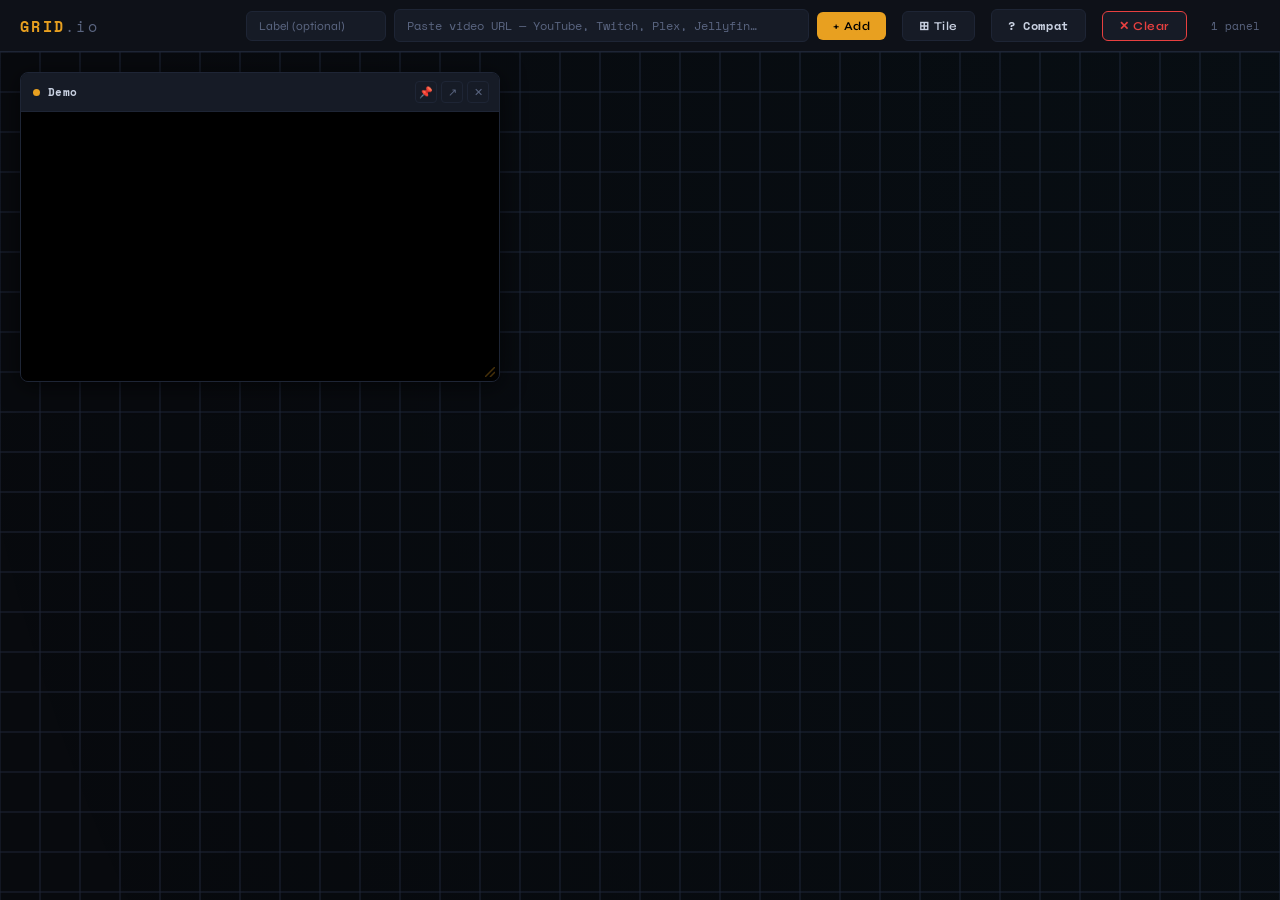
==== multi-video-board.html @ 3116aa8d "first commit" ====
<!DOCTYPE html>
<html lang="en">

<head>
  <meta charset="UTF-8" />
  <meta name="viewport" content="width=device-width, initial-scale=1.0" />
  <title>GRID — Multi-Video Board</title>
  <link rel="stylesheet" href="multi-video-board.css" />
</head>

<body>

  <!-- TOP BAR -->
  <div id="topbar">
    <div id="logo">GRID<span>.io</span></div>

    <div id="add-form">
      <input id="title-input" type="text" placeholder="Label (optional)" autocomplete="off" />
      <input id="url-input" type="text" placeholder="Paste video URL — YouTube, Twitch, Plex, Jellyfin…"
        autocomplete="off" />
      <button class="btn btn-accent" onclick="addPanel()">+ Add</button>
    </div>

    <button class="btn btn-ghost" onclick="tileAll()" title="Arrange all panels in a grid">⊞ Tile</button>
    <button class="btn btn-ghost" id="help-btn" onclick="toggleHelp()">? Compat</button>
    <button class="btn btn-ghost" onclick="clearAll()" style="color:var(--danger);border-color:var(--danger);">✕
      Clear</button>
    <div id="panel-count">0 panels</div>
  </div>

  <!-- HELP PANEL -->
  <div id="help-panel">
    <h3>Embedding Compatibility</h3>

    <div class="row">
      <div>
        <div class="service-name">YouTube</div>
        <div class="note">Auto-converted to embed URL.</div>
      </div>
      <span class="badge badge-ok">✓ Works</span>
    </div>
    <div class="row">
      <div>
        <div class="service-name">Twitch</div>
        <div class="note">Use: twitch.tv/videos/ID</div>
      </div>
      <span class="badge badge-ok">✓ Works</span>
    </div>
    <div class="row">
      <div>
        <div class="service-name">Plex</div>
        <div class="note">Use the embed/share URL from Plex.</div>
      </div>
      <span class="badge badge-ok">✓ Works</span>
    </div>
    <div class="row">
      <div>
        <div class="service-name">Jellyfin</div>
        <div class="note">Use your server's /web/ URL.</div>
      </div>
      <span class="badge badge-ok">✓ Works</span>
    </div>
    <div class="row">
      <div>
        <div class="service-name">Vimeo</div>
        <div class="note">Auto-converted to embed URL.</div>
      </div>
      <span class="badge badge-ok">✓ Works</span>
    </div>
    <div class="row">
      <div>
        <div class="service-name">Dailymotion</div>
        <div class="note">Auto-converted to embed URL.</div>
      </div>
      <span class="badge badge-ok">✓ Works</span>
    </div>
    <div class="row">
      <div>
        <div class="service-name">Netflix</div>
        <div class="note">Blocks all iframe embedding by design (X-Frame-Options).</div>
      </div>
      <span class="badge badge-no">✗ Blocked</span>
    </div>
    <div class="row">
      <div>
        <div class="service-name">Disney+</div>
        <div class="note">Blocks all iframe embedding.</div>
      </div>
      <span class="badge badge-no">✗ Blocked</span>
    </div>
    <div class="row">
      <div>
        <div class="service-name">Hulu</div>
        <div class="note">Blocks all iframe embedding.</div>
      </div>
      <span class="badge badge-no">✗ Blocked</span>
    </div>
    <div class="row">
      <div>
        <div class="service-name">Amazon Prime</div>
        <div class="note">Blocks all iframe embedding.</div>
      </div>
      <span class="badge badge-no">✗ Blocked</span>
    </div>
    <div class="row">
      <div>
        <div class="service-name">Spotify</div>
        <div class="note">Use open.spotify.com/embed/track/...</div>
      </div>
      <span class="badge badge-ok">✓ Works</span>
    </div>

    <div class="section">
      <h3>Tips</h3>
      <div class="note" style="margin-top:8px;">
        • Drag panels by their header<br>
        • Resize from the ↘ corner handle<br>
        • YouTube &amp; Vimeo URLs are auto-converted<br>
        • Self-hosted services (Plex, Jellyfin, Emby) work great<br>
        • Any site without X-Frame-Options can be embedded
      </div>
    </div>
  </div>

  <!-- CANVAS -->
  <div id="canvas">
    <div id="canvas-inner">
      <div id="empty">
        <h2>GRID</h2>
        <p>paste a url above to start</p>
      </div>
    </div>
  </div>

  <!-- TOAST -->
  <div id="toast"></div>

  <script src="multi-video-board.js"></script>
</body>

</html>
---- multi-video-board.css ----
@import url('https://fonts.googleapis.com/css2?family=Space+Mono:wght@400;700&family=Syne:wght@400;600;800&display=swap');

*,
*::before,
*::after {
  box-sizing: border-box;
  margin: 0;
  padding: 0;
}

:root {
  --bg: #080a0e;
  --surface: #0e1118;
  --surface2: #161b26;
  --border: #1e2535;
  --border-bright: #2d3a52;
  --accent: #e8a020;
  --accent2: #20b8e8;
  --text: #c8d0e0;
  --text-dim: #5a6580;
  --danger: #e84040;
  --green: #30d080;
  --radius: 6px;
}

html,
body {
  width: 100%;
  height: 100%;
  background: var(--bg);
  color: var(--text);
  font-family: 'Syne', sans-serif;
  overflow: hidden;
}

/* ── TOP BAR ── */
#topbar {
  position: fixed;
  top: 0;
  left: 0;
  right: 0;
  height: 52px;
  background: var(--surface);
  border-bottom: 1px solid var(--border);
  display: flex;
  align-items: center;
  gap: 16px;
  padding: 0 20px;
  z-index: 1000;
  backdrop-filter: blur(8px);
}

#logo {
  font-family: 'Space Mono', monospace;
  font-weight: 700;
  font-size: 15px;
  letter-spacing: 0.15em;
  color: var(--accent);
}

#logo span {
  color: var(--text-dim);
  font-weight: 400;
}

#add-form {
  display: flex;
  align-items: center;
  gap: 8px;
  flex: 1;
  max-width: 640px;
  margin-left: auto;
}

#url-input {
  flex: 1;
  background: var(--surface2);
  border: 1px solid var(--border);
  border-radius: var(--radius);
  color: var(--text);
  font-family: 'Space Mono', monospace;
  font-size: 12px;
  padding: 7px 12px;
  outline: none;
  transition: border-color .2s;
}

#url-input:focus {
  border-color: var(--accent2);
}

#url-input::placeholder {
  color: var(--text-dim);
}

#title-input {
  width: 140px;
  background: var(--surface2);
  border: 1px solid var(--border);
  border-radius: var(--radius);
  color: var(--text);
  font-family: 'Syne', sans-serif;
  font-size: 12px;
  padding: 7px 12px;
  outline: none;
  transition: border-color .2s;
}

#title-input:focus {
  border-color: var(--accent2);
}

#title-input::placeholder {
  color: var(--text-dim);
}

.btn {
  display: inline-flex;
  align-items: center;
  gap: 6px;
  padding: 7px 16px;
  border: none;
  border-radius: var(--radius);
  font-family: 'Syne', sans-serif;
  font-size: 12px;
  font-weight: 600;
  letter-spacing: 0.05em;
  cursor: pointer;
  transition: all .15s;
}

.btn-accent {
  background: var(--accent);
  color: #000;
}

.btn-accent:hover {
  background: #f0b030;
  transform: translateY(-1px);
}

.btn-ghost {
  background: var(--surface2);
  color: var(--text);
  border: 1px solid var(--border);
}

.btn-ghost:hover {
  border-color: var(--border-bright);
  background: var(--border);
}

.btn-danger {
  background: transparent;
  color: var(--danger);
  border: 1px solid var(--danger);
}

.btn-danger:hover {
  background: var(--danger);
  color: #fff;
}

#panel-count {
  font-family: 'Space Mono', monospace;
  font-size: 11px;
  color: var(--text-dim);
  margin-left: 8px;
  white-space: nowrap;
}

/* ── CANVAS ── */
#canvas {
  position: fixed;
  top: 52px;
  left: 0;
  right: 0;
  bottom: 0;
  overflow: auto;
}

#canvas-inner {
  position: relative;
  width: 4000px;
  height: 3000px;
  background-image:
    radial-gradient(circle at 50% 0%, rgba(32, 184, 232, .04) 0%, transparent 60%),
    linear-gradient(var(--border) 1px, transparent 1px),
    linear-gradient(90deg, var(--border) 1px, transparent 1px);
  background-size: 100% 100%, 40px 40px, 40px 40px;
  background-position: 0 0, -0.5px -0.5px, -0.5px -0.5px;
}

/* ── VIDEO PANEL ── */
.vp {
  position: absolute;
  display: flex;
  flex-direction: column;
  background: var(--surface);
  border: 1px solid var(--border);
  border-radius: 8px;
  overflow: hidden;
  box-shadow: 0 4px 24px rgba(0, 0, 0, .6);
  min-width: 200px;
  min-height: 160px;
  transition: box-shadow .2s, border-color .2s;
}

.vp:hover {
  box-shadow: 0 8px 40px rgba(0, 0, 0, .8);
}

.vp.dragging {
  box-shadow: 0 16px 64px rgba(0, 0, 0, .9);
  border-color: var(--accent2);
  z-index: 500 !important;
}

.vp.resizing {
  border-color: var(--accent);
  z-index: 500 !important;
}

.vp-header {
  display: flex;
  align-items: center;
  gap: 8px;
  padding: 8px 10px 8px 12px;
  background: var(--surface2);
  border-bottom: 1px solid var(--border);
  cursor: grab;
  user-select: none;
  flex-shrink: 0;
}

.vp-header:active {
  cursor: grabbing;
}

.vp-dot {
  width: 7px;
  height: 7px;
  border-radius: 50%;
  background: var(--accent);
  flex-shrink: 0;
  animation: pulse 3s ease-in-out infinite;
}

@keyframes pulse {

  0%,
  100% {
    opacity: 1;
  }

  50% {
    opacity: .4;
  }
}

.vp-title {
  flex: 1;
  font-size: 11px;
  font-weight: 600;
  letter-spacing: 0.04em;
  color: var(--text);
  white-space: nowrap;
  overflow: hidden;
  text-overflow: ellipsis;
  font-family: 'Space Mono', monospace;
}

.vp-actions {
  display: flex;
  gap: 4px;
  flex-shrink: 0;
}

.vp-btn {
  width: 22px;
  height: 22px;
  background: none;
  border: 1px solid var(--border);
  border-radius: 4px;
  color: var(--text-dim);
  font-size: 11px;
  cursor: pointer;
  display: flex;
  align-items: center;
  justify-content: center;
  transition: all .15s;
}

.vp-btn:hover {
  background: var(--border);
  color: var(--text);
}

.vp-btn.close:hover {
  background: var(--danger);
  border-color: var(--danger);
  color: #fff;
}

.vp-body {
  flex: 1;
  position: relative;
  overflow: hidden;
  background: #000;
}

.vp-body iframe {
  width: 100%;
  height: 100%;
  border: none;
  display: block;
}

.vp-blocked {
  width: 100%;
  height: 100%;
  display: flex;
  flex-direction: column;
  align-items: center;
  justify-content: center;
  gap: 12px;
  padding: 20px;
  text-align: center;
  background: #0a0c10;
}

.vp-blocked .icon {
  font-size: 32px;
}

.vp-blocked .msg {
  font-size: 12px;
  color: var(--text-dim);
  line-height: 1.6;
}

.vp-blocked .service {
  font-family: 'Space Mono', monospace;
  color: var(--danger);
  font-size: 13px;
  font-weight: 700;
}

/* ── PINNED STATE ── */
.vp.pinned {
  border-color: var(--accent) !important;
  box-shadow: 0 0 0 1px var(--accent), 0 4px 24px rgba(232, 160, 32, .2) !important;
}

.vp.pinned .vp-header {
  cursor: default !important;
  background: rgba(232, 160, 32, .08);
}

.vp.pinned .vp-dot {
  background: var(--accent);
  animation: none;
}

.vp.pinned .vp-resize {
  display: none;
}

.vp-btn.pin.active {
  color: var(--accent);
  border-color: var(--accent);
  background: rgba(232, 160, 32, .12);
}

/* ── RESIZE HANDLE ── */
.vp-resize {
  position: absolute;
  right: 0;
  bottom: 0;
  width: 20px;
  height: 20px;
  cursor: se-resize;
  display: flex;
  align-items: flex-end;
  justify-content: flex-end;
  padding: 4px;
}

.vp-resize svg {
  opacity: .3;
  transition: opacity .2s;
}

.vp:hover .vp-resize svg {
  opacity: .7;
}

/* ── EMPTY STATE ── */
#empty {
  position: absolute;
  top: 50%;
  left: 50%;
  transform: translate(-50%, -60%);
  text-align: center;
  pointer-events: none;
  opacity: .5;
}

#empty h2 {
  font-size: 48px;
  font-weight: 800;
  color: var(--border-bright);
  letter-spacing: -0.02em;
  margin-bottom: 12px;
}

#empty p {
  font-family: 'Space Mono', monospace;
  font-size: 12px;
  color: var(--text-dim);
}

/* ── TOAST ── */
#toast {
  position: fixed;
  bottom: 24px;
  left: 50%;
  transform: translateX(-50%) translateY(80px);
  background: var(--surface2);
  border: 1px solid var(--border-bright);
  border-radius: 8px;
  padding: 10px 20px;
  font-size: 13px;
  color: var(--text);
  z-index: 2000;
  transition: transform .3s cubic-bezier(.34, 1.56, .64, 1);
  pointer-events: none;
  white-space: nowrap;
}

#toast.show {
  transform: translateX(-50%) translateY(0);
}

#toast.error {
  border-color: var(--danger);
  color: var(--danger);
}

/* ── COMPAT BADGE ── */
.badge {
  display: inline-flex;
  align-items: center;
  gap: 4px;
  padding: 2px 7px;
  border-radius: 20px;
  font-family: 'Space Mono', monospace;
  font-size: 10px;
}

.badge-ok {
  background: rgba(48, 208, 128, .12);
  color: var(--green);
  border: 1px solid rgba(48, 208, 128, .3);
}

.badge-no {
  background: rgba(232, 64, 64, .12);
  color: var(--danger);
  border: 1px solid rgba(232, 64, 64, .3);
}

/* ── HELP DRAWER ── */
#help-btn {
  margin-left: 0;
  font-family: 'Space Mono', monospace;
  font-size: 12px;
}

#help-panel {
  display: none;
  position: fixed;
  top: 52px;
  right: 0;
  width: 320px;
  height: calc(100vh - 52px);
  background: var(--surface);
  border-left: 1px solid var(--border);
  padding: 24px;
  z-index: 900;
  overflow-y: auto;
}

#help-panel.open {
  display: block;
}

#help-panel h3 {
  font-size: 14px;
  font-weight: 800;
  letter-spacing: 0.08em;
  margin-bottom: 16px;
  color: var(--accent);
  text-transform: uppercase;
}

#help-panel .row {
  display: flex;
  align-items: center;
  justify-content: space-between;
  padding: 8px 0;
  border-bottom: 1px solid var(--border);
  font-size: 12px;
}

#help-panel .service-name {
  font-family: 'Space Mono', monospace;
  font-weight: 700;
}

#help-panel .note {
  font-size: 11px;
  color: var(--text-dim);
  margin-top: 4px;
  line-height: 1.5;
}

#help-panel .section {
  margin-top: 20px;
}
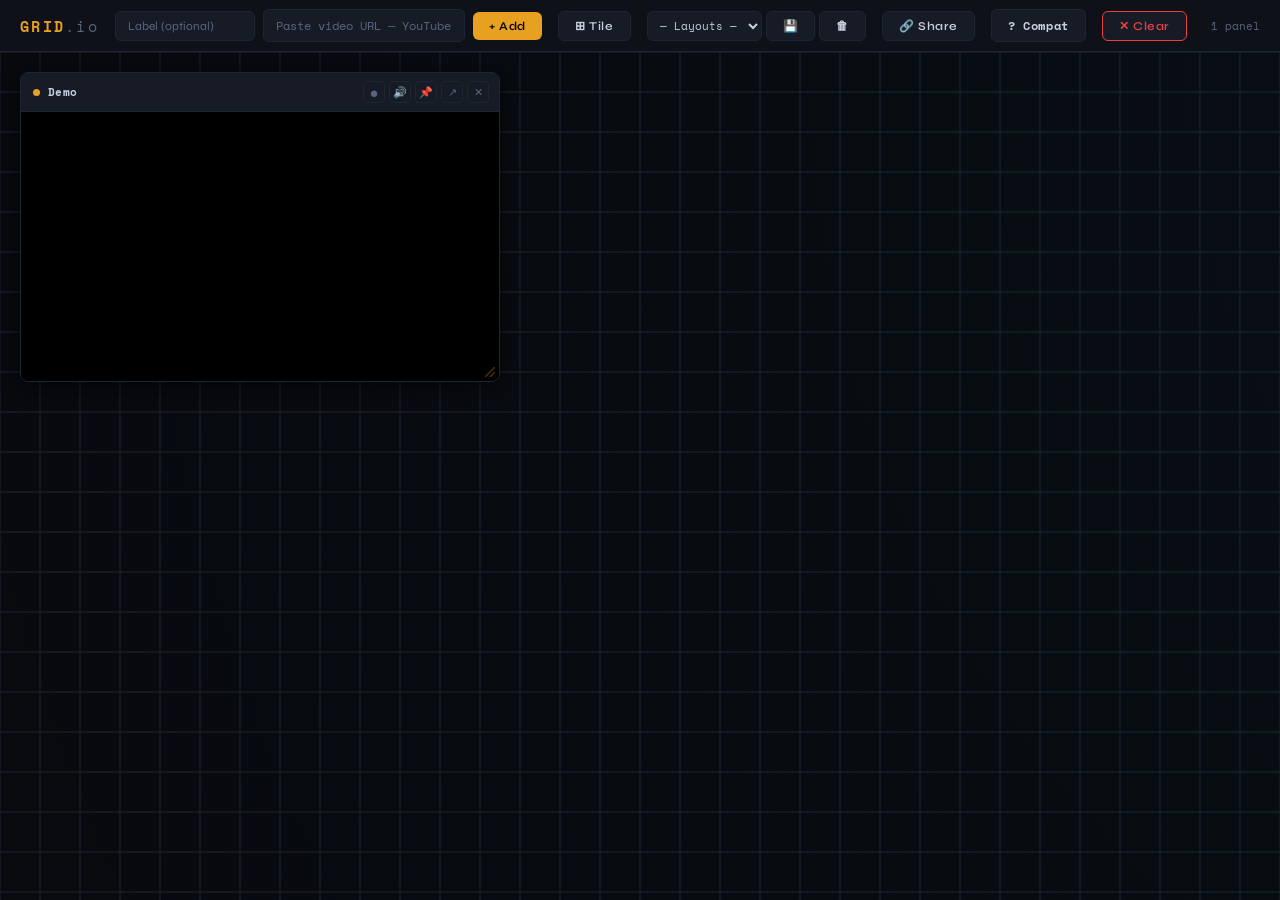
==== commit 0e8d9aec: "feat: implement named layout snapshots, shareable URLs, per-panel context menus, and touch support" ====
--- a/multi-video-board.html
+++ b/multi-video-board.html
@@ -22,6 +22,15 @@
     </div>
 
     <button class="btn btn-ghost" onclick="tileAll()" title="Arrange all panels in a grid">⊞ Tile</button>
+
+    <!-- Layouts -->
+    <div id="layouts-bar">
+      <select id="layouts-select" onchange="loadLayout(this.value)" title="Restore a saved layout"></select>
+      <button class="btn btn-ghost" onclick="saveLayout()" title="Save current board as a named layout">💾</button>
+      <button class="btn btn-ghost" onclick="deleteLayout()" title="Delete selected layout">🗑</button>
+    </div>
+
+    <button class="btn btn-ghost" onclick="shareBoard()" title="Copy shareable link to clipboard">🔗 Share</button>
     <button class="btn btn-ghost" id="help-btn" onclick="toggleHelp()">? Compat</button>
     <button class="btn btn-ghost" onclick="clearAll()" style="color:var(--danger);border-color:var(--danger);">✕
       Clear</button>
@@ -115,6 +124,9 @@
       <div class="note" style="margin-top:8px;">
         • Drag panels by their header<br>
         • Resize from the ↘ corner handle<br>
+        • Middle-click drag to pan the canvas<br>
+        • Right-click a panel for more options<br>
+        • Press <kbd>/</kbd> or <kbd>Ctrl+Enter</kbd> to focus URL input<br>
         • YouTube &amp; Vimeo URLs are auto-converted<br>
         • Self-hosted services (Plex, Jellyfin, Emby) work great<br>
         • Any site without X-Frame-Options can be embedded
@@ -135,6 +147,48 @@
   <!-- TOAST -->
   <div id="toast"></div>
 
+  <!-- CONTEXT MENU -->
+  <div id="ctx-menu">
+    <div class="ctx-item" onclick="ctxAction('duplicate')">⧉ Duplicate</div>
+    <div class="ctx-item" onclick="ctxAction('reload')">↺ Reload</div>
+    <div class="ctx-item" onclick="ctxAction('front')">⬆ Bring to Front</div>
+  </div>
+
+  <!-- LAYOUT NAME MODAL -->
+  <div id="layout-modal">
+    <div id="layout-modal-card">
+      <div id="layout-modal-title">Save Layout</div>
+      <input id="layout-name-input" type="text" placeholder="e.g. Race Day, Study Mode…" autocomplete="off" />
+      <div id="layout-modal-actions">
+        <button class="btn btn-ghost" id="layout-modal-cancel">Cancel</button>
+        <button class="btn btn-accent" id="layout-modal-save">💾 Save</button>
+      </div>
+    </div>
+  </div>
+
+  <!-- CONFIRM MODAL -->
+  <div id="confirm-modal">
+    <div id="confirm-modal-card">
+      <div id="confirm-modal-msg"></div>
+      <div id="confirm-modal-actions">
+        <button class="btn btn-ghost" id="confirm-modal-cancel">Cancel</button>
+        <button class="btn" id="confirm-modal-ok" style="background:var(--danger);color:#fff;">Delete</button>
+      </div>
+    </div>
+  </div>
+
+  <!-- SHARE LINK MODAL -->
+  <div id="share-modal">
+    <div id="share-modal-card">
+      <div id="share-modal-title">🔗 Shareable Link</div>
+      <input id="share-modal-input" type="text" readonly />
+      <div id="share-modal-actions">
+        <button class="btn btn-ghost" id="share-modal-close">Close</button>
+        <button class="btn btn-accent" id="share-modal-copy">Copy</button>
+      </div>
+    </div>
+  </div>
+
   <script src="multi-video-board.js"></script>
 </body>
 
--- a/multi-video-board.css
+++ b/multi-video-board.css
@@ -372,6 +372,12 @@
   background: rgba(232, 160, 32, .12);
 }
 
+.vp-btn.mute.active {
+  color: var(--accent2);
+  border-color: var(--accent2);
+  background: rgba(32, 184, 232, .12);
+}
+
 /* ── RESIZE HANDLE ── */
 .vp-resize {
   position: absolute;
@@ -528,3 +534,212 @@
 #help-panel .section {
   margin-top: 20px;
 }
+
+/* ── LAYOUTS BAR ── */
+#layouts-bar {
+  display: flex;
+  align-items: center;
+  gap: 4px;
+}
+
+#layouts-select {
+  background: var(--surface2);
+  border: 1px solid var(--border);
+  border-radius: var(--radius);
+  color: var(--text);
+  font-family: 'Space Mono', monospace;
+  font-size: 11px;
+  padding: 5px 8px;
+  outline: none;
+  cursor: pointer;
+  max-width: 120px;
+}
+
+#layouts-select:focus {
+  border-color: var(--accent2);
+}
+
+/* ── COLOUR TAG ── */
+.vp-btn.tag {
+  font-size: 15px;
+  line-height: 1;
+  padding: 0;
+}
+
+/* ── CONTEXT MENU ── */
+#ctx-menu {
+  display: none;
+  position: fixed;
+  z-index: 3000;
+  background: var(--surface);
+  border: 1px solid var(--border-bright);
+  border-radius: var(--radius);
+  box-shadow: 0 8px 32px rgba(0, 0, 0, .7);
+  min-width: 168px;
+  overflow: hidden;
+}
+
+#ctx-menu.open {
+  display: block;
+}
+
+.ctx-item {
+  padding: 9px 14px;
+  font-size: 12px;
+  cursor: pointer;
+  color: var(--text);
+  transition: background .1s;
+  display: flex;
+  align-items: center;
+  gap: 8px;
+}
+
+.ctx-item:hover {
+  background: var(--surface2);
+}
+
+.ctx-item.danger {
+  color: var(--danger);
+}
+
+/* ── KBD HINTS ── */
+kbd {
+  display: inline-block;
+  padding: 1px 5px;
+  border: 1px solid var(--border-bright);
+  border-radius: 3px;
+  font-family: 'Space Mono', monospace;
+  font-size: 10px;
+  background: var(--surface2);
+  color: var(--text-dim);
+}
+
+/* ── LAYOUT MODAL ── */
+#layout-modal {
+  display: none;
+  position: fixed;
+  inset: 0;
+  background: rgba(0, 0, 0, .6);
+  z-index: 4000;
+  align-items: center;
+  justify-content: center;
+  backdrop-filter: blur(3px);
+}
+
+#layout-modal.open {
+  display: flex;
+}
+
+#layout-modal-card {
+  background: var(--surface);
+  border: 1px solid var(--border-bright);
+  border-radius: 10px;
+  padding: 24px;
+  width: 320px;
+  box-shadow: 0 16px 48px rgba(0, 0, 0, .8);
+  display: flex;
+  flex-direction: column;
+  gap: 16px;
+}
+
+#layout-modal-title {
+  font-size: 14px;
+  font-weight: 800;
+  letter-spacing: 0.06em;
+  color: var(--accent);
+  text-transform: uppercase;
+}
+
+#layout-name-input {
+  background: var(--surface2);
+  border: 1px solid var(--border);
+  border-radius: var(--radius);
+  color: var(--text);
+  font-family: 'Syne', sans-serif;
+  font-size: 13px;
+  padding: 8px 12px;
+  outline: none;
+  width: 100%;
+  transition: border-color .2s;
+}
+
+#layout-name-input:focus {
+  border-color: var(--accent2);
+}
+
+#layout-name-input::placeholder {
+  color: var(--text-dim);
+}
+
+#layout-modal-actions {
+  display: flex;
+  gap: 8px;
+  justify-content: flex-end;
+}
+
+/* ── CONFIRM MODAL ── */
+#confirm-modal,
+#share-modal {
+  display: none;
+  position: fixed;
+  inset: 0;
+  background: rgba(0, 0, 0, .6);
+  z-index: 4000;
+  align-items: center;
+  justify-content: center;
+  backdrop-filter: blur(3px);
+}
+
+#confirm-modal.open,
+#share-modal.open {
+  display: flex;
+}
+
+#confirm-modal-card,
+#share-modal-card {
+  background: var(--surface);
+  border: 1px solid var(--border-bright);
+  border-radius: 10px;
+  padding: 24px;
+  width: 320px;
+  box-shadow: 0 16px 48px rgba(0, 0, 0, .8);
+  display: flex;
+  flex-direction: column;
+  gap: 16px;
+}
+
+#confirm-modal-msg {
+  font-size: 13px;
+  line-height: 1.6;
+  color: var(--text);
+}
+
+#confirm-modal-actions,
+#share-modal-actions {
+  display: flex;
+  gap: 8px;
+  justify-content: flex-end;
+}
+
+/* ── SHARE MODAL ── */
+#share-modal-title {
+  font-size: 14px;
+  font-weight: 800;
+  letter-spacing: 0.06em;
+  color: var(--accent);
+  text-transform: uppercase;
+}
+
+#share-modal-input {
+  background: var(--surface2);
+  border: 1px solid var(--border);
+  border-radius: var(--radius);
+  color: var(--text-dim);
+  font-family: 'Space Mono', monospace;
+  font-size: 11px;
+  padding: 8px 12px;
+  outline: none;
+  width: 100%;
+  cursor: text;
+  user-select: all;
+}
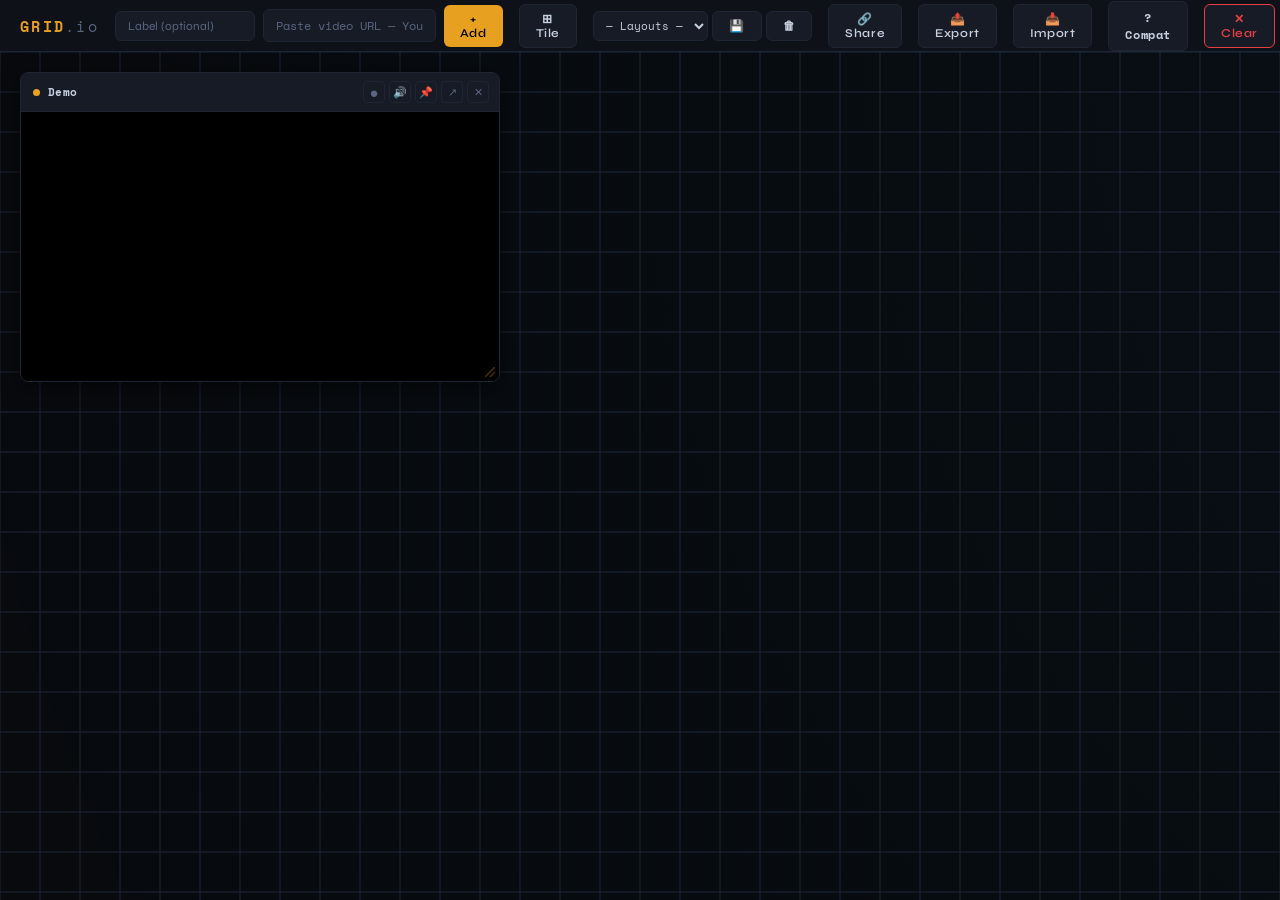
==== commit 2c7bd048: "feat: implement board export to self-contained HTML and support for importing JSON/HTML layouts" ====
--- a/multi-video-board.html
+++ b/multi-video-board.html
@@ -31,6 +31,10 @@
     </div>
 
     <button class="btn btn-ghost" onclick="shareBoard()" title="Copy shareable link to clipboard">🔗 Share</button>
+    <button class="btn btn-ghost" onclick="exportHTML()" title="Download a self-contained HTML snapshot">📤
+      Export</button>
+    <button class="btn btn-ghost" onclick="importBoard()" title="Import a previously exported board (.html or .json)">📥
+      Import</button>
     <button class="btn btn-ghost" id="help-btn" onclick="toggleHelp()">? Compat</button>
     <button class="btn btn-ghost" onclick="clearAll()" style="color:var(--danger);border-color:var(--danger);">✕
       Clear</button>
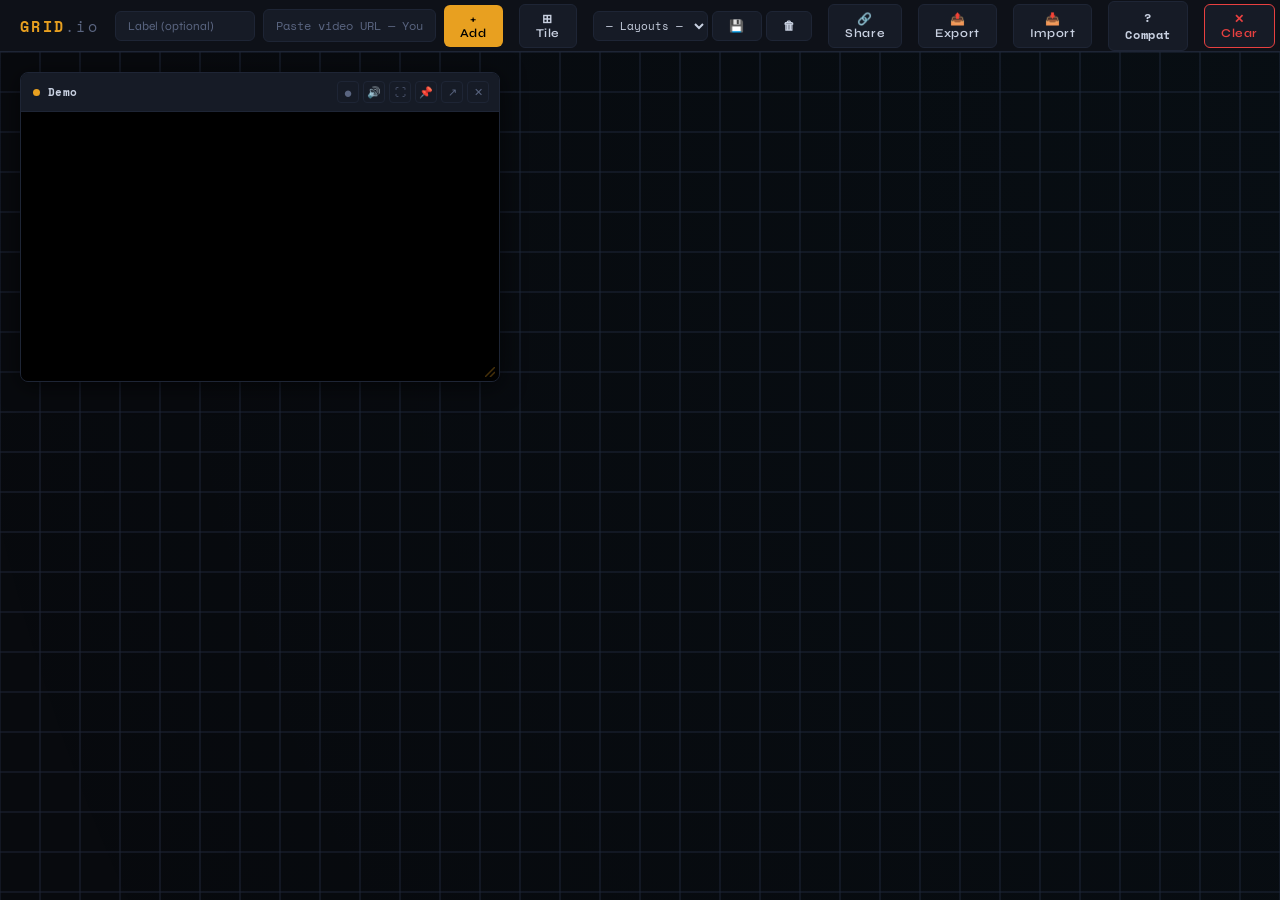
==== commit b5b39ebe: "feat: add TikTok embed support with dynamic auto-resizing and improve HTML export data serialization" ====
--- a/multi-video-board.html
+++ b/multi-video-board.html
@@ -119,6 +119,13 @@
       <div>
         <div class="service-name">Spotify</div>
         <div class="note">Use open.spotify.com/embed/track/...</div>
+      </div>
+      <span class="badge badge-ok">✓ Works</span>
+    </div>
+    <div class="row">
+      <div>
+        <div class="service-name">TikTok</div>
+        <div class="note">Auto-converted to embed URL. Use tiktok.com/@user/video/ID. Note: blocked by Microsoft Edge's tracking prevention — works in Chrome/Firefox.</div>
       </div>
       <span class="badge badge-ok">✓ Works</span>
     </div>
--- a/multi-video-board.css
+++ b/multi-video-board.css
@@ -378,6 +378,18 @@
   background: rgba(32, 184, 232, .12);
 }
 
+/* ── FOCUSED STATE ── */
+.vp.focused {
+  z-index: 9999 !important;
+  border-radius: 0;
+  border: none;
+  box-shadow: 0 24px 64px rgba(0, 0, 0, .9) !important;
+}
+
+.vp.focused .vp-resize {
+  display: none !important;
+}
+
 /* ── RESIZE HANDLE ── */
 .vp-resize {
   position: absolute;
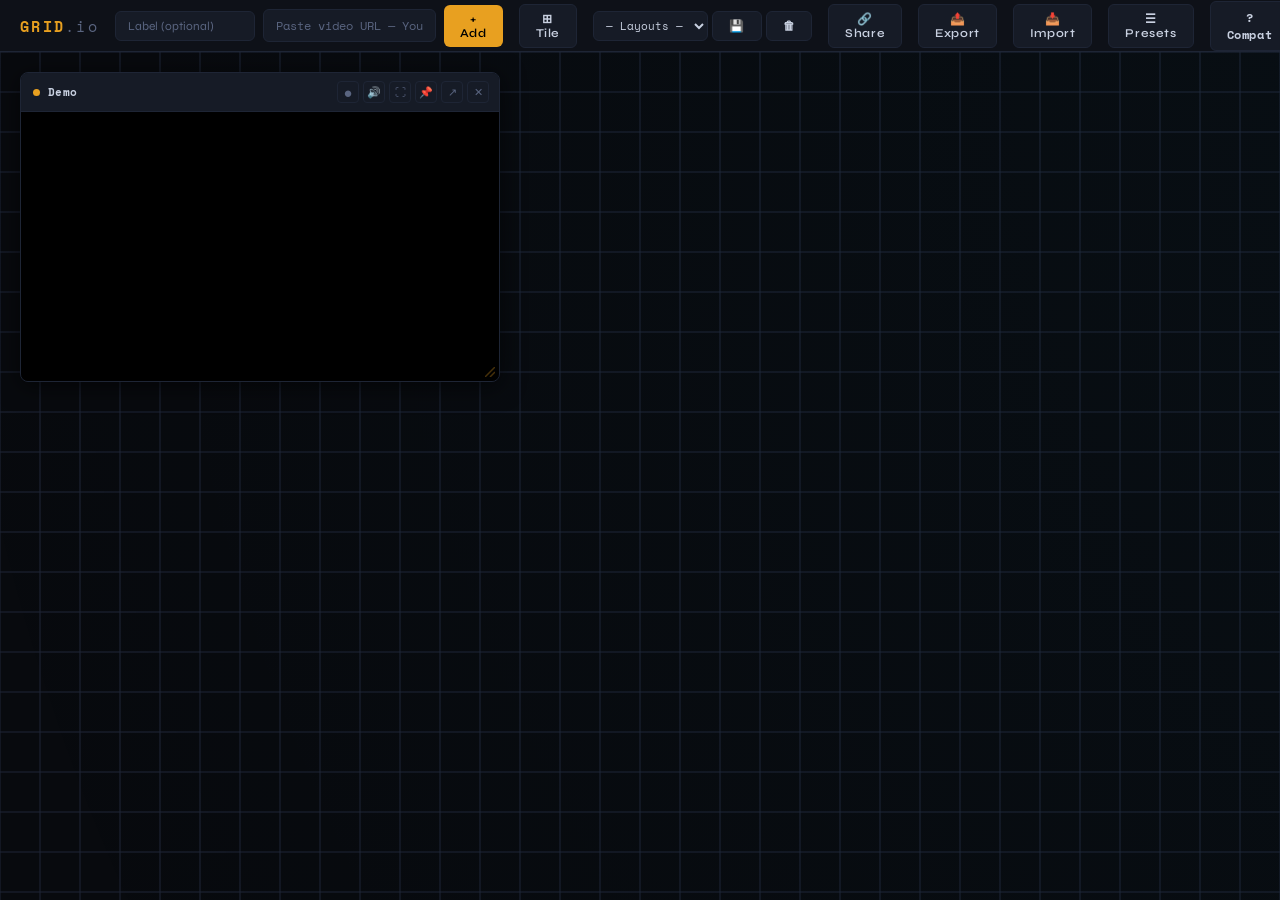
==== commit 314020ff: "feat: introduce theater mode and presets modal for enhanced video panel management" ====
--- a/multi-video-board.html
+++ b/multi-video-board.html
@@ -35,6 +35,7 @@
       Export</button>
     <button class="btn btn-ghost" onclick="importBoard()" title="Import a previously exported board (.html or .json)">📥
       Import</button>
+    <button class="btn btn-ghost" onclick="openPresets()" title="Browse channel presets by category">☰ Presets</button>
     <button class="btn btn-ghost" id="help-btn" onclick="toggleHelp()">? Compat</button>
     <button class="btn btn-ghost" onclick="clearAll()" style="color:var(--danger);border-color:var(--danger);">✕
       Clear</button>
@@ -200,6 +201,34 @@
     </div>
   </div>
 
+  <!-- PRESETS MODAL -->
+  <div id="presets-modal">
+    <div id="presets-card">
+      <div id="presets-modal-header">
+        <span>☰ Presets</span>
+        <button onclick="closePresets()" title="Close">✕</button>
+      </div>
+      <div id="presets-body">
+        <div id="presets-categories"></div>
+        <div id="presets-detail">
+          <div id="presets-detail-title"></div>
+          <div id="presets-list"></div>
+          <div id="presets-actions">
+            <button class="btn btn-ghost" id="presets-add-btn" onclick="applyPreset(false)">+ Add to board</button>
+            <button class="btn btn-accent" id="presets-load-btn" onclick="applyPreset(true)">⏎ Load preset</button>
+          </div>
+        </div>
+      </div>
+    </div>
+  </div>
+
+  <div id="focus-sidebar">
+    <div id="focus-sidebar-header">
+      <span>Panels</span>
+      <button id="focus-sidebar-close" onclick="exitFocusMode()" title="Exit focus mode">✕</button>
+    </div>
+  </div>
+
   <script src="multi-video-board.js"></script>
 </body>
 
--- a/multi-video-board.css
+++ b/multi-video-board.css
@@ -378,16 +378,125 @@
   background: rgba(32, 184, 232, .12);
 }
 
-/* ── FOCUSED STATE ── */
-.vp.focused {
+/* ── THEATER MODE ── */
+.vp.theater-main {
+  position: fixed !important;
+  left: 176px !important;
+  top: 0 !important;
+  width: calc(100vw - 176px) !important;
+  height: 100vh !important;
   z-index: 9999 !important;
-  border-radius: 0;
+  border-radius: 0 !important;
+  border: none !important;
+  box-shadow: none !important;
+}
+
+.vp.theater-main .vp-resize {
+  display: none !important;
+}
+
+#focus-sidebar {
+  display: none;
+  position: fixed;
+  left: 0; top: 0;
+  width: 176px;
+  height: 100vh;
+  background: var(--surface);
+  border-right: 1px solid var(--border-bright);
+  z-index: 9998;
+  flex-direction: column;
+  gap: 6px;
+  overflow-y: auto;
+  overflow-x: hidden;
+}
+
+#focus-sidebar.open {
+  display: flex;
+}
+
+#focus-sidebar-header {
+  display: flex;
+  align-items: center;
+  justify-content: space-between;
+  padding: 8px 10px 8px 12px;
+  border-bottom: 1px solid var(--border);
+  font-size: 10px;
+  font-weight: 700;
+  color: var(--text-dim);
+  text-transform: uppercase;
+  letter-spacing: .08em;
+  flex-shrink: 0;
+  position: sticky;
+  top: 0;
+  background: var(--surface);
+  z-index: 1;
+}
+
+#focus-sidebar-close {
+  background: none;
   border: none;
-  box-shadow: 0 24px 64px rgba(0, 0, 0, .9) !important;
-}
-
-.vp.focused .vp-resize {
+  color: var(--text-dim);
+  cursor: pointer;
+  padding: 3px 6px;
+  border-radius: 3px;
+  font-size: 13px;
+  line-height: 1;
+}
+
+#focus-sidebar-close:hover {
+  background: var(--surface2);
+  color: var(--text);
+}
+
+#focus-sidebar .vp {
+  position: relative !important;
+  left: 0 !important;
+  top: 0 !important;
+  width: 156px !important;
+  height: 108px !important;
+  flex-shrink: 0;
+  margin: 0 10px;
+  border-radius: 4px;
+  overflow: hidden;
+  cursor: pointer;
+  transition: border-color .15s;
+}
+
+#focus-sidebar .vp:hover {
+  border-color: var(--accent);
+}
+
+#focus-sidebar .vp .vp-resize {
   display: none !important;
+}
+
+#focus-sidebar .vp .vp-title {
+  font-size: 10px;
+  overflow: hidden;
+  text-overflow: ellipsis;
+  white-space: nowrap;
+  max-width: 80px;
+}
+
+#focus-sidebar .vp .vp-actions button:not(.close) {
+  display: none;
+}
+
+.sidebar-click-overlay {
+  position: absolute;
+  inset: 0;
+  z-index: 5;
+  cursor: pointer;
+  background: transparent;
+}
+
+.sidebar-click-overlay:hover {
+  background: rgba(255, 255, 255, .04);
+}
+
+#focus-sidebar .vp .vp-actions {
+  position: relative;
+  z-index: 6;
 }
 
 /* ── RESIZE HANDLE ── */
@@ -754,4 +863,180 @@
   width: 100%;
   cursor: text;
   user-select: all;
+}
+
+/* ── PRESETS MODAL ── */
+#presets-modal {
+  display: none;
+  position: fixed;
+  inset: 0;
+  background: rgba(0, 0, 0, .6);
+  z-index: 4000;
+  align-items: center;
+  justify-content: center;
+}
+
+#presets-modal.open {
+  display: flex;
+}
+
+#presets-card {
+  background: var(--surface);
+  border: 1px solid var(--border-bright);
+  border-radius: var(--radius);
+  width: 580px;
+  max-width: 96vw;
+  max-height: 80vh;
+  display: flex;
+  flex-direction: column;
+  overflow: hidden;
+  box-shadow: 0 24px 64px rgba(0, 0, 0, .7);
+}
+
+#presets-modal-header {
+  display: flex;
+  align-items: center;
+  justify-content: space-between;
+  padding: 14px 16px;
+  border-bottom: 1px solid var(--border);
+  font-size: 13px;
+  font-weight: 700;
+  color: var(--text);
+  flex-shrink: 0;
+}
+
+#presets-modal-header button {
+  background: none;
+  border: none;
+  color: var(--text-dim);
+  cursor: pointer;
+  font-size: 16px;
+  padding: 2px 6px;
+  border-radius: 3px;
+  line-height: 1;
+}
+
+#presets-modal-header button:hover {
+  background: var(--surface2);
+  color: var(--text);
+}
+
+#presets-body {
+  display: flex;
+  flex: 1;
+  overflow: hidden;
+}
+
+#presets-categories {
+  width: 170px;
+  flex-shrink: 0;
+  border-right: 1px solid var(--border);
+  overflow-y: auto;
+  padding: 8px 0;
+}
+
+.preset-cat-btn {
+  display: flex;
+  align-items: center;
+  gap: 8px;
+  width: 100%;
+  padding: 9px 14px;
+  background: none;
+  border: none;
+  color: var(--text-dim);
+  font-family: inherit;
+  font-size: 12px;
+  cursor: pointer;
+  text-align: left;
+  transition: background .1s, color .1s;
+}
+
+.preset-cat-btn:hover {
+  background: var(--surface2);
+  color: var(--text);
+}
+
+.preset-cat-btn.active {
+  background: var(--surface2);
+  color: var(--accent);
+  font-weight: 700;
+}
+
+.preset-cat-btn .cat-icon {
+  font-size: 14px;
+  flex-shrink: 0;
+}
+
+.preset-cat-btn .cat-count {
+  margin-left: auto;
+  font-size: 10px;
+  color: var(--text-dim);
+  background: var(--bg);
+  padding: 1px 5px;
+  border-radius: 8px;
+}
+
+#presets-detail {
+  flex: 1;
+  display: flex;
+  flex-direction: column;
+  overflow: hidden;
+}
+
+#presets-detail-title {
+  padding: 12px 16px 6px;
+  font-size: 11px;
+  font-weight: 700;
+  color: var(--text-dim);
+  text-transform: uppercase;
+  letter-spacing: .07em;
+  flex-shrink: 0;
+}
+
+#presets-list {
+  flex: 1;
+  overflow-y: auto;
+  padding: 4px 8px;
+}
+
+.preset-panel-row {
+  display: flex;
+  align-items: center;
+  gap: 8px;
+  padding: 7px 8px;
+  border-radius: 4px;
+  font-size: 12px;
+  color: var(--text);
+}
+
+.preset-panel-row:nth-child(odd) {
+  background: var(--surface2);
+}
+
+.preset-panel-row .preset-dot {
+  width: 6px;
+  height: 6px;
+  border-radius: 50%;
+  background: var(--accent);
+  flex-shrink: 0;
+}
+
+#presets-actions {
+  display: flex;
+  gap: 8px;
+  justify-content: flex-end;
+  padding: 12px 14px;
+  border-top: 1px solid var(--border);
+  flex-shrink: 0;
+}
+
+#presets-detail.empty #presets-actions {
+  display: none;
+}
+
+.presets-error {
+  padding: 24px 16px;
+  color: var(--text-dim);
+  font-size: 12px;
+  line-height: 1.7;
 }
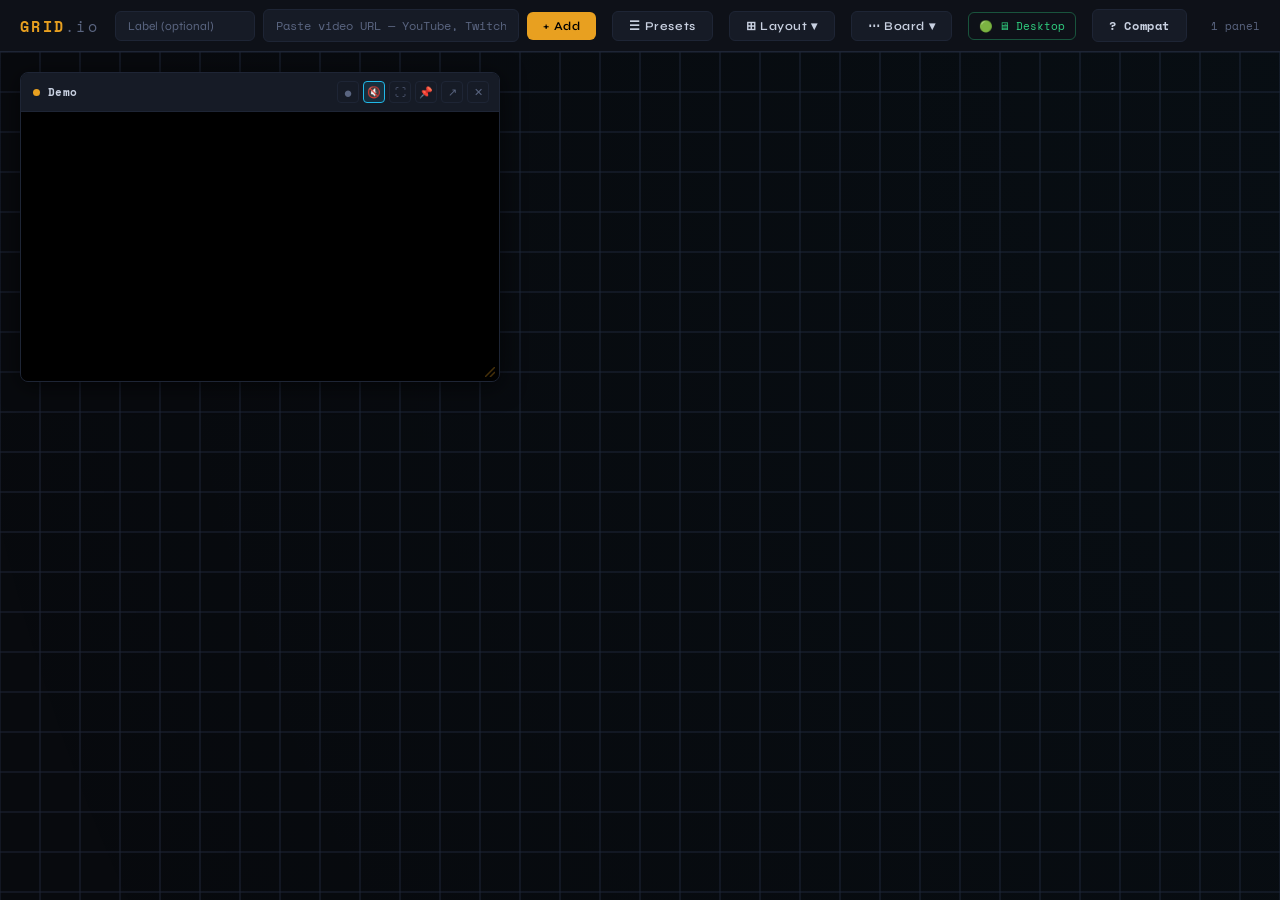
==== commit 04cd4a33: "feat: implement device detection, network-aware panel pausing, and reorganize UI into dropdown group" ====
--- a/multi-video-board.html
+++ b/multi-video-board.html
@@ -21,24 +21,55 @@
       <button class="btn btn-accent" onclick="addPanel()">+ Add</button>
     </div>
 
-    <button class="btn btn-ghost" onclick="tileAll()" title="Arrange all panels in a grid">⊞ Tile</button>
-
-    <!-- Layouts -->
-    <div id="layouts-bar">
-      <select id="layouts-select" onchange="loadLayout(this.value)" title="Restore a saved layout"></select>
-      <button class="btn btn-ghost" onclick="saveLayout()" title="Save current board as a named layout">💾</button>
-      <button class="btn btn-ghost" onclick="deleteLayout()" title="Delete selected layout">🗑</button>
-    </div>
-
-    <button class="btn btn-ghost" onclick="shareBoard()" title="Copy shareable link to clipboard">🔗 Share</button>
-    <button class="btn btn-ghost" onclick="exportHTML()" title="Download a self-contained HTML snapshot">📤
-      Export</button>
-    <button class="btn btn-ghost" onclick="importBoard()" title="Import a previously exported board (.html or .json)">📥
-      Import</button>
     <button class="btn btn-ghost" onclick="openPresets()" title="Browse channel presets by category">☰ Presets</button>
+
+    <!-- Layout group: tile + saved layouts -->
+    <div class="tb-group">
+      <button class="btn btn-ghost tb-trigger">⊞ Layout ▾</button>
+      <div class="tb-dropdown">
+        <button class="tb-item" onclick="tileAll()">⊞ Tile all</button>
+        <div class="tb-sep"></div>
+        <div class="tb-select-row">
+          <select id="layouts-select" onchange="loadLayout(this.value)" title="Restore a saved layout"></select>
+        </div>
+        <button class="tb-item" onclick="saveLayout()">💾 Save layout</button>
+        <button class="tb-item" onclick="deleteLayout()">🗑 Delete layout</button>
+      </div>
+    </div>
+
+    <!-- Board group: share / export / import / clear -->
+    <div class="tb-group">
+      <button class="btn btn-ghost tb-trigger">⋯ Board ▾</button>
+      <div class="tb-dropdown">
+        <button class="tb-item" onclick="shareBoard()">🔗 Share link</button>
+        <button class="tb-item" onclick="exportHTML()">📤 Export HTML</button>
+        <button class="tb-item" onclick="importBoard()">📥 Import</button>
+        <div class="tb-sep"></div>
+        <button class="tb-item tb-item-danger" onclick="clearAll()">✕ Clear board</button>
+      </div>
+    </div>
+
+    <!-- Device + network chip -->
+    <div class="tb-group" id="tb-device-group">
+      <div class="tb-device-chip" id="net-indicator" title="Device &amp; network info">
+        <span id="net-dot">⚫</span>
+        <span id="tb-device-type-icon">🖥</span>
+        <span id="tb-device-label">Desktop</span>
+      </div>
+      <div class="tb-dropdown tb-dropdown-right">
+        <div class="tb-info-row"><span class="tb-info-label">Type</span><span class="tb-info-val" id="tbd-type">—</span></div>
+        <div class="tb-info-row"><span class="tb-info-label">OS</span><span class="tb-info-val" id="tbd-os">—</span></div>
+        <div class="tb-info-row"><span class="tb-info-label">Screen</span><span class="tb-info-val" id="tbd-screen">—</span></div>
+        <div class="tb-info-row"><span class="tb-info-label">Pixel ratio</span><span class="tb-info-val" id="tbd-dpr">—</span></div>
+        <div class="tb-sep"></div>
+        <div class="tb-info-row"><span class="tb-info-label">Connection</span><span class="tb-info-val" id="tbd-conn">—</span></div>
+        <div class="tb-info-row"><span class="tb-info-label">Downlink</span><span class="tb-info-val" id="tbd-downlink">—</span></div>
+        <div class="tb-info-row"><span class="tb-info-label">Save data</span><span class="tb-info-val" id="tbd-savedata">—</span></div>
+      </div>
+    </div>
+
     <button class="btn btn-ghost" id="help-btn" onclick="toggleHelp()">? Compat</button>
-    <button class="btn btn-ghost" onclick="clearAll()" style="color:var(--danger);border-color:var(--danger);">✕
-      Clear</button>
+
     <div id="panel-count">0 panels</div>
   </div>
 
@@ -210,14 +241,14 @@
       </div>
       <div id="presets-body">
         <div id="presets-categories"></div>
-        <div id="presets-detail">
-          <div id="presets-detail-title"></div>
-          <div id="presets-list"></div>
-          <div id="presets-actions">
-            <button class="btn btn-ghost" id="presets-add-btn" onclick="applyPreset(false)">+ Add to board</button>
-            <button class="btn btn-accent" id="presets-load-btn" onclick="applyPreset(true)">⏎ Load preset</button>
-          </div>
+        <div id="presets-content">
+          <div id="presets-desc"></div>
+          <div id="presets-grid"></div>
         </div>
+      </div>
+      <div id="presets-actions">
+        <button class="btn btn-ghost" id="presets-add-btn" onclick="applyPreset(false)">+ Add to board</button>
+        <button class="btn btn-accent" id="presets-load-btn" onclick="applyPreset(true)">⏎ Load preset</button>
       </div>
     </div>
   </div>
@@ -229,7 +260,12 @@
     </div>
   </div>
 
-  <script src="multi-video-board.js"></script>
+  <!-- Load device detection first (module, deferred), expose on window for main script -->
+  <script type="module">
+    import { detectDevice, onChange } from './device-detect.js';
+    window.DeviceDetect = { detectDevice, onChange };
+  </script>
+  <script defer src="multi-video-board.js"></script>
 </body>
 
 </html>
--- a/multi-video-board.css
+++ b/multi-video-board.css
@@ -161,6 +161,228 @@
   color: #fff;
 }
 
+/* ── TOPBAR DROPDOWN GROUPS ── */
+.tb-group {
+  position: relative;
+  flex-shrink: 0;
+}
+
+.tb-trigger {
+  /* inherits .btn .btn-ghost */
+}
+
+.tb-dropdown {
+  position: absolute;
+  top: calc(100% + 8px);
+  left: 0;
+  min-width: 190px;
+  background: var(--surface);
+  border: 1px solid var(--border-bright);
+  border-radius: 8px;
+  padding: 6px;
+  display: none;
+  flex-direction: column;
+  gap: 1px;
+  box-shadow: 0 16px 48px rgba(0,0,0,.7);
+  z-index: 1100;
+}
+
+.tb-dropdown-right {
+  left: auto;
+  right: 0;
+}
+
+.tb-group:hover .tb-dropdown,
+.tb-group:focus-within .tb-dropdown {
+  display: flex;
+}
+
+/* Keep dropdown open when the pointer moves from trigger into the dropdown */
+.tb-dropdown::before {
+  content: '';
+  position: absolute;
+  top: -10px;
+  left: 0;
+  right: 0;
+  height: 10px;
+}
+
+.tb-item {
+  display: flex;
+  align-items: center;
+  gap: 9px;
+  padding: 8px 12px;
+  border-radius: 5px;
+  border: none;
+  background: none;
+  color: var(--text);
+  font-family: 'Syne', sans-serif;
+  font-size: 12px;
+  font-weight: 500;
+  cursor: pointer;
+  text-align: left;
+  width: 100%;
+  transition: background .12s;
+}
+
+.tb-item:hover {
+  background: var(--surface2);
+}
+
+.tb-item-danger {
+  color: var(--danger);
+}
+
+.tb-item-danger:hover {
+  background: rgba(220, 50, 50, .1);
+}
+
+.tb-sep {
+  height: 1px;
+  background: var(--border);
+  margin: 5px 8px;
+}
+
+.tb-select-row {
+  padding: 4px 8px 8px;
+}
+
+.tb-select-row select {
+  width: 100%;
+  background: var(--surface2);
+  border: 1px solid var(--border);
+  color: var(--text);
+  padding: 6px 8px;
+  border-radius: 5px;
+  font-size: 11px;
+  font-family: 'Space Mono', monospace;
+  outline: none;
+  cursor: pointer;
+}
+
+/* ── DEVICE + NETWORK CHIP ── */
+.tb-device-chip {
+  display: flex;
+  align-items: center;
+  gap: 6px;
+  padding: 5px 10px;
+  border-radius: var(--radius);
+  border: 1px solid var(--border);
+  font-family: 'Space Mono', monospace;
+  font-size: 11px;
+  color: var(--text-dim);
+  cursor: default;
+  user-select: none;
+  white-space: nowrap;
+  transition: border-color .4s, color .4s;
+}
+
+.tb-group:hover .tb-device-chip {
+  border-color: var(--border-bright);
+  color: var(--text);
+}
+
+/* Network quality tints on the chip */
+#net-indicator[data-quality="fast"] {
+  border-color: rgba(48, 208, 128, .35);
+  color: var(--green);
+}
+
+#net-indicator[data-quality="ok"] {
+  border-color: rgba(232, 160, 32, .4);
+  color: var(--accent);
+}
+
+#net-indicator[data-quality="slow"] {
+  border-color: rgba(232, 64, 64, .45);
+  color: var(--danger);
+}
+
+/* ── DEVICE DROPDOWN INFO ROWS ── */
+.tb-info-row {
+  display: flex;
+  align-items: center;
+  justify-content: space-between;
+  padding: 5px 12px;
+  gap: 16px;
+}
+
+.tb-info-label {
+  font-size: 10px;
+  color: var(--text-dim);
+  text-transform: uppercase;
+  letter-spacing: .07em;
+  font-weight: 600;
+  white-space: nowrap;
+}
+
+.tb-info-val {
+  font-size: 11px;
+  color: var(--text);
+  font-family: 'Space Mono', monospace;
+  text-align: right;
+  white-space: nowrap;
+}
+
+/* ── PAUSED PLACEHOLDER ── */
+.vp-placeholder {
+  width: 100%;
+  height: 100%;
+  display: flex;
+  flex-direction: column;
+  align-items: center;
+  justify-content: center;
+  gap: 10px;
+  background: #05070a;
+  cursor: pointer;
+  transition: background .15s;
+}
+
+.vp-placeholder:hover {
+  background: #090c11;
+}
+
+.vp-placeholder-icon {
+  width: 40px;
+  height: 40px;
+  border-radius: 50%;
+  border: 2px solid var(--border-bright);
+  display: flex;
+  align-items: center;
+  justify-content: center;
+  font-size: 15px;
+  color: var(--text-dim);
+  transition: border-color .15s, color .15s;
+  padding-left: 3px;
+}
+
+.vp-placeholder:hover .vp-placeholder-icon {
+  border-color: var(--accent);
+  color: var(--accent);
+}
+
+.vp-placeholder-label {
+  font-size: 10px;
+  font-family: 'Space Mono', monospace;
+  font-weight: 700;
+  color: var(--text-dim);
+  max-width: 90%;
+  overflow: hidden;
+  text-overflow: ellipsis;
+  white-space: nowrap;
+}
+
+.vp-placeholder-hint {
+  font-size: 10px;
+  color: var(--text-dim);
+  opacity: .5;
+}
+
+.vp.paused .vp-dot {
+  background: var(--text-dim) !important;
+  animation: none !important;
+}
+
 #panel-count {
   font-family: 'Space Mono', monospace;
   font-size: 11px;
@@ -381,9 +603,9 @@
 /* ── THEATER MODE ── */
 .vp.theater-main {
   position: fixed !important;
-  left: 176px !important;
+  left: 240px !important;
   top: 0 !important;
-  width: calc(100vw - 176px) !important;
+  width: calc(100vw - 240px) !important;
   height: 100vh !important;
   z-index: 9999 !important;
   border-radius: 0 !important;
@@ -399,7 +621,7 @@
   display: none;
   position: fixed;
   left: 0; top: 0;
-  width: 176px;
+  width: 240px;
   height: 100vh;
   background: var(--surface);
   border-right: 1px solid var(--border-bright);
@@ -452,8 +674,8 @@
   position: relative !important;
   left: 0 !important;
   top: 0 !important;
-  width: 156px !important;
-  height: 108px !important;
+  width: 220px !important;
+  height: 136px !important;
   flex-shrink: 0;
   margin: 0 10px;
   border-radius: 4px;
@@ -478,8 +700,14 @@
   max-width: 80px;
 }
 
-#focus-sidebar .vp .vp-actions button:not(.close) {
+#focus-sidebar .vp .vp-actions button:not(.close):not(.focus-btn) {
   display: none;
+}
+
+#focus-sidebar .vp .vp-actions .focus-btn {
+  color: var(--accent2);
+  border-color: var(--accent2);
+  background: rgba(32, 184, 232, .1);
 }
 
 .sidebar-click-overlay {
@@ -488,10 +716,27 @@
   z-index: 5;
   cursor: pointer;
   background: transparent;
+  display: flex;
+  align-items: center;
+  justify-content: center;
+  transition: background .15s;
+}
+
+.sidebar-click-overlay::after {
+  content: '⛶';
+  font-size: 22px;
+  color: #fff;
+  opacity: 0;
+  transition: opacity .15s;
+  pointer-events: none;
 }
 
 .sidebar-click-overlay:hover {
-  background: rgba(255, 255, 255, .04);
+  background: rgba(32, 184, 232, .12);
+}
+
+.sidebar-click-overlay:hover::after {
+  opacity: .75;
 }
 
 #focus-sidebar .vp .vp-actions {
@@ -870,10 +1115,11 @@
   display: none;
   position: fixed;
   inset: 0;
-  background: rgba(0, 0, 0, .6);
+  background: rgba(0, 0, 0, .65);
   z-index: 4000;
   align-items: center;
   justify-content: center;
+  backdrop-filter: blur(4px);
 }
 
 #presets-modal.open {
@@ -883,24 +1129,25 @@
 #presets-card {
   background: var(--surface);
   border: 1px solid var(--border-bright);
-  border-radius: var(--radius);
-  width: 580px;
+  border-radius: 10px;
+  width: 820px;
   max-width: 96vw;
-  max-height: 80vh;
+  max-height: 88vh;
   display: flex;
   flex-direction: column;
   overflow: hidden;
-  box-shadow: 0 24px 64px rgba(0, 0, 0, .7);
+  box-shadow: 0 32px 80px rgba(0, 0, 0, .8);
 }
 
 #presets-modal-header {
   display: flex;
   align-items: center;
   justify-content: space-between;
-  padding: 14px 16px;
+  padding: 16px 20px;
   border-bottom: 1px solid var(--border);
   font-size: 13px;
   font-weight: 700;
+  letter-spacing: .05em;
   color: var(--text);
   flex-shrink: 0;
 }
@@ -911,9 +1158,10 @@
   color: var(--text-dim);
   cursor: pointer;
   font-size: 16px;
-  padding: 2px 6px;
-  border-radius: 3px;
+  padding: 4px 8px;
+  border-radius: 4px;
   line-height: 1;
+  transition: background .15s, color .15s;
 }
 
 #presets-modal-header button:hover {
@@ -921,122 +1169,144 @@
   color: var(--text);
 }
 
+/* ── Two-column body ── */
 #presets-body {
   display: flex;
   flex: 1;
   overflow: hidden;
 }
 
+/* ── Category sidebar ── */
 #presets-categories {
-  width: 170px;
+  width: 180px;
   flex-shrink: 0;
   border-right: 1px solid var(--border);
   overflow-y: auto;
-  padding: 8px 0;
-}
-
-.preset-cat-btn {
-  display: flex;
-  align-items: center;
+  padding: 10px 8px;
+  display: flex;
+  flex-direction: column;
+  gap: 2px;
+  background: var(--surface2);
+}
+
+.preset-cat-item {
+  display: flex;
+  align-items: center;
+  justify-content: space-between;
   gap: 8px;
-  width: 100%;
-  padding: 9px 14px;
+  padding: 9px 12px;
+  border-radius: 6px;
+  border: none;
   background: none;
-  border: none;
   color: var(--text-dim);
   font-family: inherit;
   font-size: 12px;
+  font-weight: 600;
   cursor: pointer;
   text-align: left;
-  transition: background .1s, color .1s;
-}
-
-.preset-cat-btn:hover {
-  background: var(--surface2);
-  color: var(--text);
-}
-
-.preset-cat-btn.active {
-  background: var(--surface2);
+  width: 100%;
+  transition: background .15s, color .15s;
+}
+
+.preset-cat-item:hover {
+  background: var(--surface);
+  color: var(--text);
+}
+
+.preset-cat-item.active {
+  background: var(--surface);
   color: var(--accent);
-  font-weight: 700;
-}
-
-.preset-cat-btn .cat-icon {
-  font-size: 14px;
-  flex-shrink: 0;
-}
-
-.preset-cat-btn .cat-count {
-  margin-left: auto;
+}
+
+.preset-cat-item .cat-count {
   font-size: 10px;
-  color: var(--text-dim);
-  background: var(--bg);
-  padding: 1px 5px;
-  border-radius: 8px;
-}
-
-#presets-detail {
-  flex: 1;
-  display: flex;
-  flex-direction: column;
-  overflow: hidden;
-}
-
-#presets-detail-title {
-  padding: 12px 16px 6px;
-  font-size: 11px;
-  font-weight: 700;
-  color: var(--text-dim);
-  text-transform: uppercase;
-  letter-spacing: .07em;
-  flex-shrink: 0;
-}
-
-#presets-list {
+  opacity: .55;
+  font-weight: 400;
+}
+
+/* ── Channel grid ── */
+#presets-content {
   flex: 1;
   overflow-y: auto;
-  padding: 4px 8px;
-}
-
-.preset-panel-row {
-  display: flex;
-  align-items: center;
-  gap: 8px;
-  padding: 7px 8px;
-  border-radius: 4px;
-  font-size: 12px;
-  color: var(--text);
-}
-
-.preset-panel-row:nth-child(odd) {
-  background: var(--surface2);
-}
-
-.preset-panel-row .preset-dot {
-  width: 6px;
-  height: 6px;
+  padding: 20px;
+}
+
+#presets-desc {
+  font-size: 10px;
+  font-weight: 700;
+  color: var(--text-dim);
+  text-transform: uppercase;
+  letter-spacing: .09em;
+  margin-bottom: 16px;
+}
+
+#presets-grid {
+  display: grid;
+  grid-template-columns: repeat(3, 1fr);
+  gap: 10px;
+}
+
+.preset-channel-card {
+  display: flex;
+  align-items: center;
+  gap: 11px;
+  padding: 13px 15px;
+  background: var(--surface2);
+  border: 1px solid var(--border);
+  border-radius: 8px;
+  transition: border-color .15s, background .15s;
+}
+
+.preset-channel-card:hover {
+  border-color: var(--border-bright);
+  background: #141a26;
+}
+
+.preset-channel-dot {
+  width: 7px;
+  height: 7px;
   border-radius: 50%;
   background: var(--accent);
   flex-shrink: 0;
-}
-
+  animation: pulse 3s ease-in-out infinite;
+}
+
+.preset-channel-info {
+  flex: 1;
+  min-width: 0;
+}
+
+.preset-channel-name {
+  font-size: 12px;
+  font-weight: 600;
+  color: var(--text);
+  white-space: nowrap;
+  overflow: hidden;
+  text-overflow: ellipsis;
+}
+
+.preset-channel-platform {
+  font-size: 10px;
+  color: var(--text-dim);
+  font-family: 'Space Mono', monospace;
+  margin-top: 3px;
+}
+
+/* ── Bottom actions ── */
 #presets-actions {
   display: flex;
+  align-items: center;
+  justify-content: flex-end;
   gap: 8px;
-  justify-content: flex-end;
-  padding: 12px 14px;
+  padding: 14px 20px;
   border-top: 1px solid var(--border);
   flex-shrink: 0;
-}
-
-#presets-detail.empty #presets-actions {
-  display: none;
+  background: var(--surface2);
 }
 
 .presets-error {
-  padding: 24px 16px;
+  padding: 32px 20px;
   color: var(--text-dim);
   font-size: 12px;
-  line-height: 1.7;
+  line-height: 1.8;
 }
